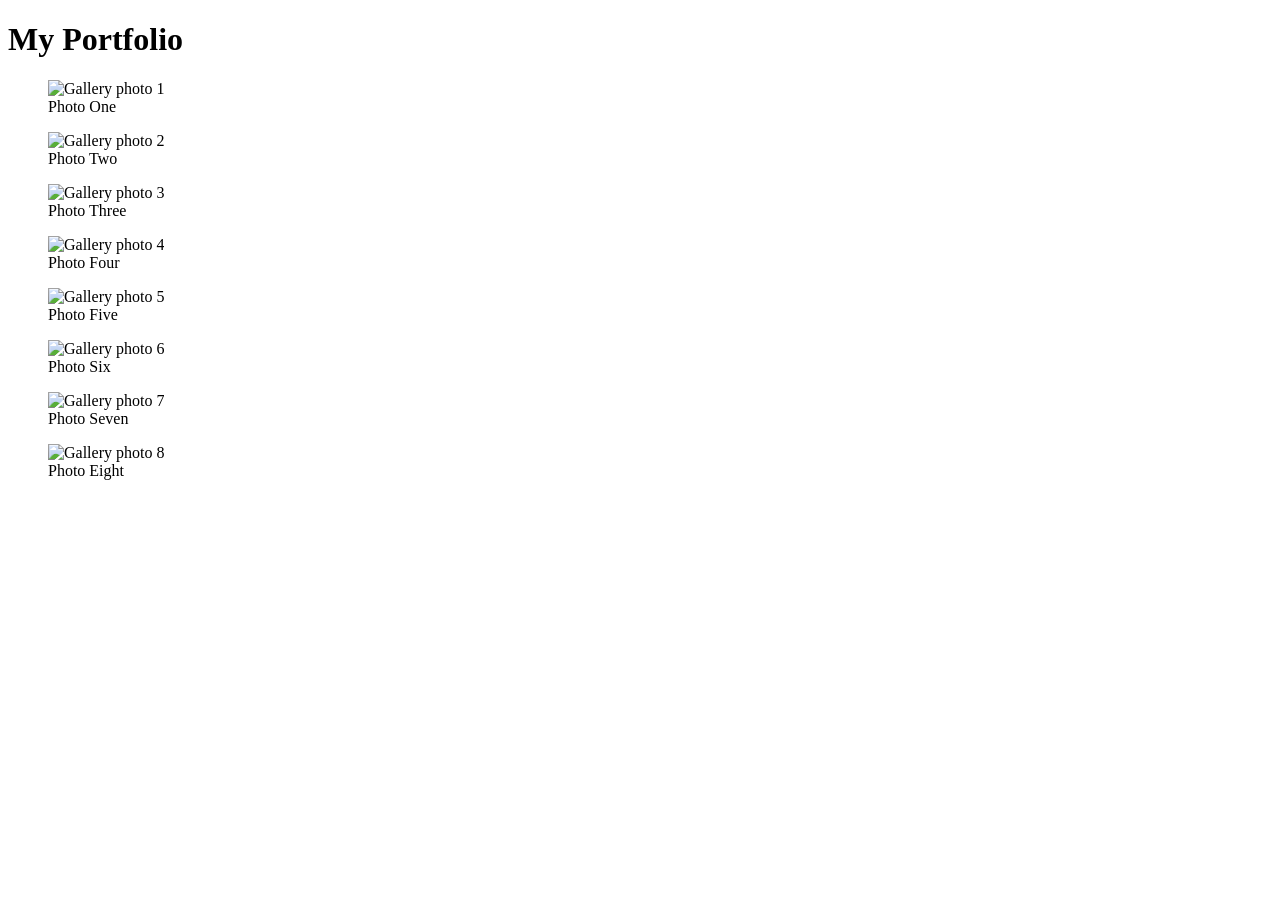
==== index.html @ 48fb1914 "Add HTML skeleton with 8-item gallery section" ====
<!DOCTYPE html>
<html lang="en">
<head>
  <meta charset="UTF-8">
  <meta name="viewport" content="width=device-width, initial-scale=1.0">
  <title>Portfolio</title>
  <link rel="stylesheet" href="style.css">
</head>
<body>

  <header>
    <h1>My Portfolio</h1>
  </header>

  <main>
    <section class="gallery">

      <figure class="gallery-item">
        <img src="https://picsum.photos/seed/photo1/600/400" alt="Gallery photo 1">
        <figcaption>Photo One</figcaption>
      </figure>

      <figure class="gallery-item">
        <img src="https://picsum.photos/seed/photo2/600/400" alt="Gallery photo 2">
        <figcaption>Photo Two</figcaption>
      </figure>

      <figure class="gallery-item">
        <img src="https://picsum.photos/seed/photo3/600/400" alt="Gallery photo 3">
        <figcaption>Photo Three</figcaption>
      </figure>

      <figure class="gallery-item">
        <img src="https://picsum.photos/seed/photo4/600/400" alt="Gallery photo 4">
        <figcaption>Photo Four</figcaption>
      </figure>

      <figure class="gallery-item">
        <img src="https://picsum.photos/seed/photo5/600/400" alt="Gallery photo 5">
        <figcaption>Photo Five</figcaption>
      </figure>

      <figure class="gallery-item">
        <img src="https://picsum.photos/seed/photo6/600/400" alt="Gallery photo 6">
        <figcaption>Photo Six</figcaption>
      </figure>

      <figure class="gallery-item">
        <img src="https://picsum.photos/seed/photo7/600/400" alt="Gallery photo 7">
        <figcaption>Photo Seven</figcaption>
      </figure>

      <figure class="gallery-item">
        <img src="https://picsum.photos/seed/photo8/600/400" alt="Gallery photo 8">
        <figcaption>Photo Eight</figcaption>
      </figure>

    </section>
  </main>

  <script src="gallery.js"></script>
</body>
</html>
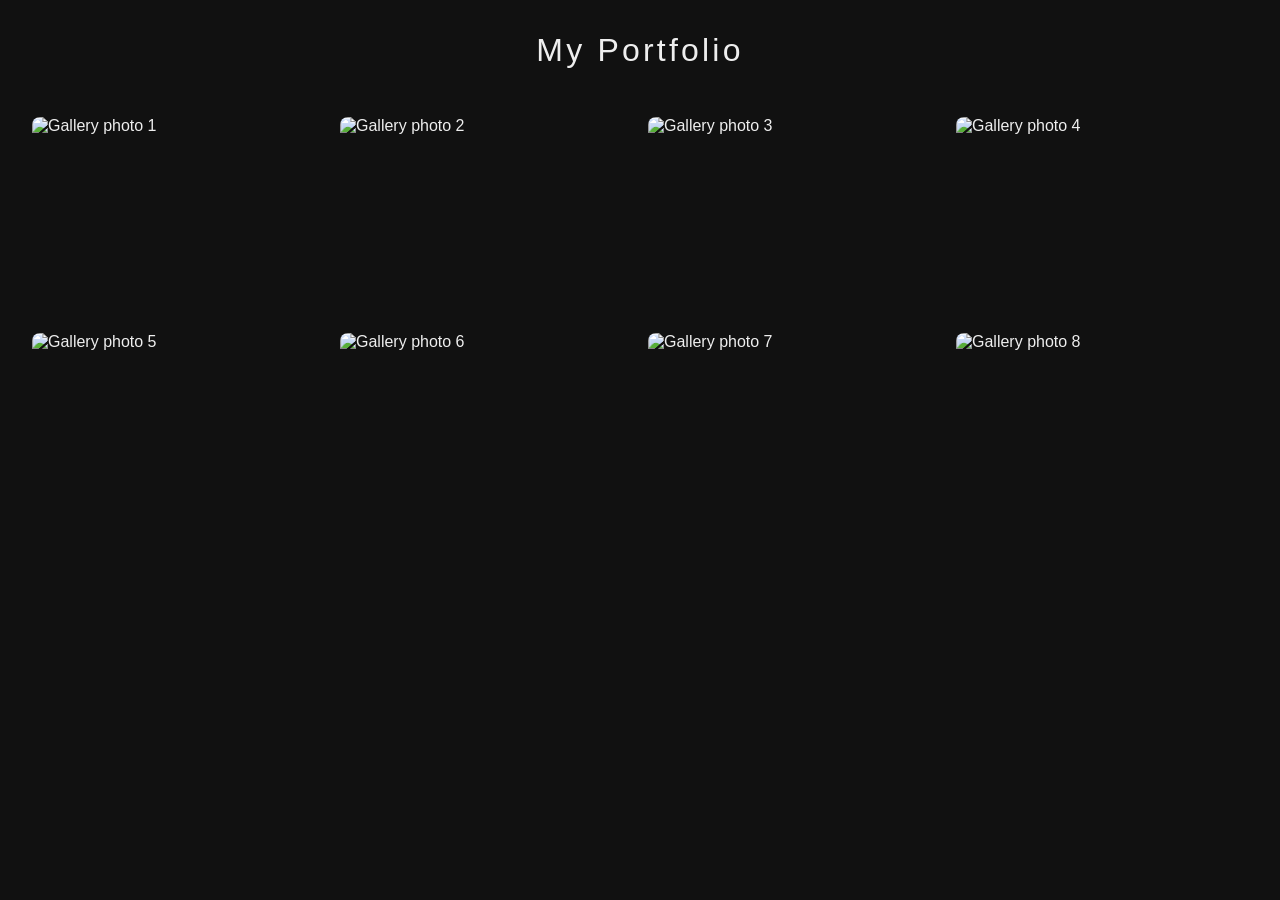
==== commit 9a086f1b: "Add lightbox overlay HTML and CSS" ====
--- a/index.html
+++ b/index.html
@@ -58,6 +58,12 @@
     </section>
   </main>
 
+  <div id="lightbox">
+    <button id="lightbox-close" aria-label="Close">&times;</button>
+    <img id="lightbox-img" src="" alt="">
+    <p id="lightbox-caption"></p>
+  </div>
+
   <script src="gallery.js"></script>
 </body>
 </html>
--- a/style.css
+++ b/style.css
@@ -0,0 +1,113 @@
+* {
+  box-sizing: border-box;
+  margin: 0;
+  padding: 0;
+}
+
+body {
+  font-family: sans-serif;
+  background: #111;
+  color: #eee;
+}
+
+header {
+  padding: 2rem;
+  text-align: center;
+}
+
+header h1 {
+  font-size: 2rem;
+  font-weight: 300;
+  letter-spacing: 0.1em;
+}
+
+main {
+  padding: 1rem 2rem 4rem;
+}
+
+.gallery {
+  display: grid;
+  grid-template-columns: repeat(auto-fill, minmax(250px, 1fr));
+  gap: 1rem;
+}
+
+.gallery-item {
+  position: relative;
+  border-radius: 8px;
+  overflow: hidden;
+  cursor: pointer;
+}
+
+.gallery-item img {
+  display: block;
+  width: 100%;
+  height: 200px;
+  object-fit: cover;
+  transition: transform 0.3s ease;
+}
+
+.gallery-item:hover img {
+  transform: scale(1.05);
+}
+
+.gallery-item figcaption {
+  position: absolute;
+  bottom: 0;
+  left: 0;
+  right: 0;
+  padding: 0.75rem 1rem;
+  background: rgba(0, 0, 0, 0.6);
+  font-size: 0.9rem;
+  letter-spacing: 0.05em;
+  opacity: 0;
+  transition: opacity 0.3s ease;
+}
+
+.gallery-item:hover figcaption {
+  opacity: 1;
+}
+
+/* Lightbox */
+
+#lightbox {
+  display: none;
+  position: fixed;
+  inset: 0;
+  background: rgba(0, 0, 0, 0.85);
+  z-index: 100;
+  flex-direction: column;
+  align-items: center;
+  justify-content: center;
+  gap: 1rem;
+  padding: 2rem;
+}
+
+#lightbox-close {
+  position: absolute;
+  top: 1rem;
+  right: 1.5rem;
+  background: none;
+  border: none;
+  color: #eee;
+  font-size: 2.5rem;
+  line-height: 1;
+  cursor: pointer;
+  opacity: 0.7;
+}
+
+#lightbox-close:hover {
+  opacity: 1;
+}
+
+#lightbox-img {
+  max-width: 90vw;
+  max-height: 75vh;
+  border-radius: 6px;
+  object-fit: contain;
+}
+
+#lightbox-caption {
+  font-size: 1rem;
+  letter-spacing: 0.05em;
+  color: #ccc;
+}
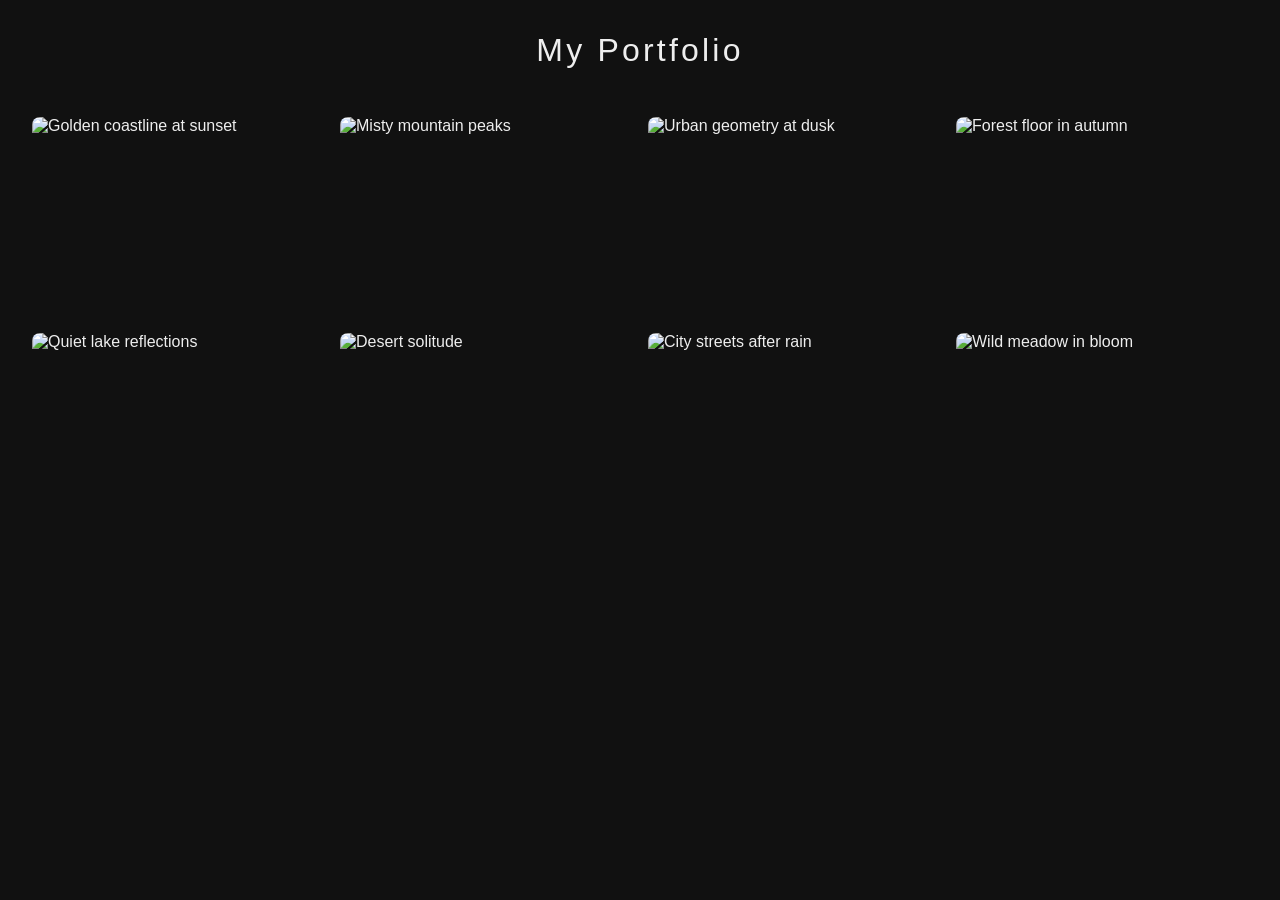
==== commit 6c197cb7: "Replace generic placeholder captions with descriptive portfolio captions Each figcaption and alt att" ====
--- a/index.html
+++ b/index.html
@@ -16,43 +16,43 @@
     <section class="gallery">
 
       <figure class="gallery-item">
-        <img src="https://picsum.photos/seed/photo1/600/400" alt="Gallery photo 1">
-        <figcaption>Photo One</figcaption>
+        <img src="https://picsum.photos/seed/photo1/600/400" alt="Golden coastline at sunset">
+        <figcaption>Golden Coastline at Sunset</figcaption>
       </figure>
 
       <figure class="gallery-item">
-        <img src="https://picsum.photos/seed/photo2/600/400" alt="Gallery photo 2">
-        <figcaption>Photo Two</figcaption>
+        <img src="https://picsum.photos/seed/photo2/600/400" alt="Misty mountain peaks">
+        <figcaption>Misty Mountain Peaks</figcaption>
       </figure>
 
       <figure class="gallery-item">
-        <img src="https://picsum.photos/seed/photo3/600/400" alt="Gallery photo 3">
-        <figcaption>Photo Three</figcaption>
+        <img src="https://picsum.photos/seed/photo3/600/400" alt="Urban geometry at dusk">
+        <figcaption>Urban Geometry at Dusk</figcaption>
       </figure>
 
       <figure class="gallery-item">
-        <img src="https://picsum.photos/seed/photo4/600/400" alt="Gallery photo 4">
-        <figcaption>Photo Four</figcaption>
+        <img src="https://picsum.photos/seed/photo4/600/400" alt="Forest floor in autumn">
+        <figcaption>Forest Floor in Autumn</figcaption>
       </figure>
 
       <figure class="gallery-item">
-        <img src="https://picsum.photos/seed/photo5/600/400" alt="Gallery photo 5">
-        <figcaption>Photo Five</figcaption>
+        <img src="https://picsum.photos/seed/photo5/600/400" alt="Quiet lake reflections">
+        <figcaption>Quiet Lake Reflections</figcaption>
       </figure>
 
       <figure class="gallery-item">
-        <img src="https://picsum.photos/seed/photo6/600/400" alt="Gallery photo 6">
-        <figcaption>Photo Six</figcaption>
+        <img src="https://picsum.photos/seed/photo6/600/400" alt="Desert solitude">
+        <figcaption>Desert Solitude</figcaption>
       </figure>
 
       <figure class="gallery-item">
-        <img src="https://picsum.photos/seed/photo7/600/400" alt="Gallery photo 7">
-        <figcaption>Photo Seven</figcaption>
+        <img src="https://picsum.photos/seed/photo7/600/400" alt="City streets after rain">
+        <figcaption>City Streets After Rain</figcaption>
       </figure>
 
       <figure class="gallery-item">
-        <img src="https://picsum.photos/seed/photo8/600/400" alt="Gallery photo 8">
-        <figcaption>Photo Eight</figcaption>
+        <img src="https://picsum.photos/seed/photo8/600/400" alt="Wild meadow in bloom">
+        <figcaption>Wild Meadow in Bloom</figcaption>
       </figure>
 
     </section>
@@ -60,7 +60,9 @@
 
   <div id="lightbox">
     <button id="lightbox-close" aria-label="Close">&times;</button>
+    <button id="lightbox-prev" aria-label="Previous">&#8249;</button>
     <img id="lightbox-img" src="" alt="">
+    <button id="lightbox-next" aria-label="Next">&#8250;</button>
     <p id="lightbox-caption"></p>
   </div>
 
--- a/style.css
+++ b/style.css
@@ -111,3 +111,58 @@
   letter-spacing: 0.05em;
   color: #ccc;
 }
+
+#lightbox-prev,
+#lightbox-next {
+  position: absolute;
+  top: 50%;
+  transform: translateY(-50%);
+  background: none;
+  border: none;
+  color: #eee;
+  font-size: 4rem;
+  line-height: 1;
+  cursor: pointer;
+  opacity: 0.6;
+  padding: 0 0.5rem;
+  user-select: none;
+}
+
+#lightbox-prev { left: 1rem; }
+#lightbox-next { right: 1rem; }
+
+#lightbox-prev:hover,
+#lightbox-next:hover {
+  opacity: 1;
+}
+
+/* Mobile */
+
+@media (max-width: 600px) {
+  .gallery {
+    grid-template-columns: 1fr;
+  }
+
+  #lightbox-img {
+    max-width: 95vw;
+    max-height: 60vh;
+  }
+
+  #lightbox-prev,
+  #lightbox-next {
+    font-size: 3rem;
+    padding: 1rem;
+    opacity: 0.9;
+  }
+
+  #lightbox-prev { left: 0; }
+  #lightbox-next { right: 0; }
+
+  #lightbox-close {
+    font-size: 2rem;
+    top: 0.5rem;
+    right: 0.75rem;
+    padding: 0.5rem;
+    opacity: 0.9;
+  }
+}
